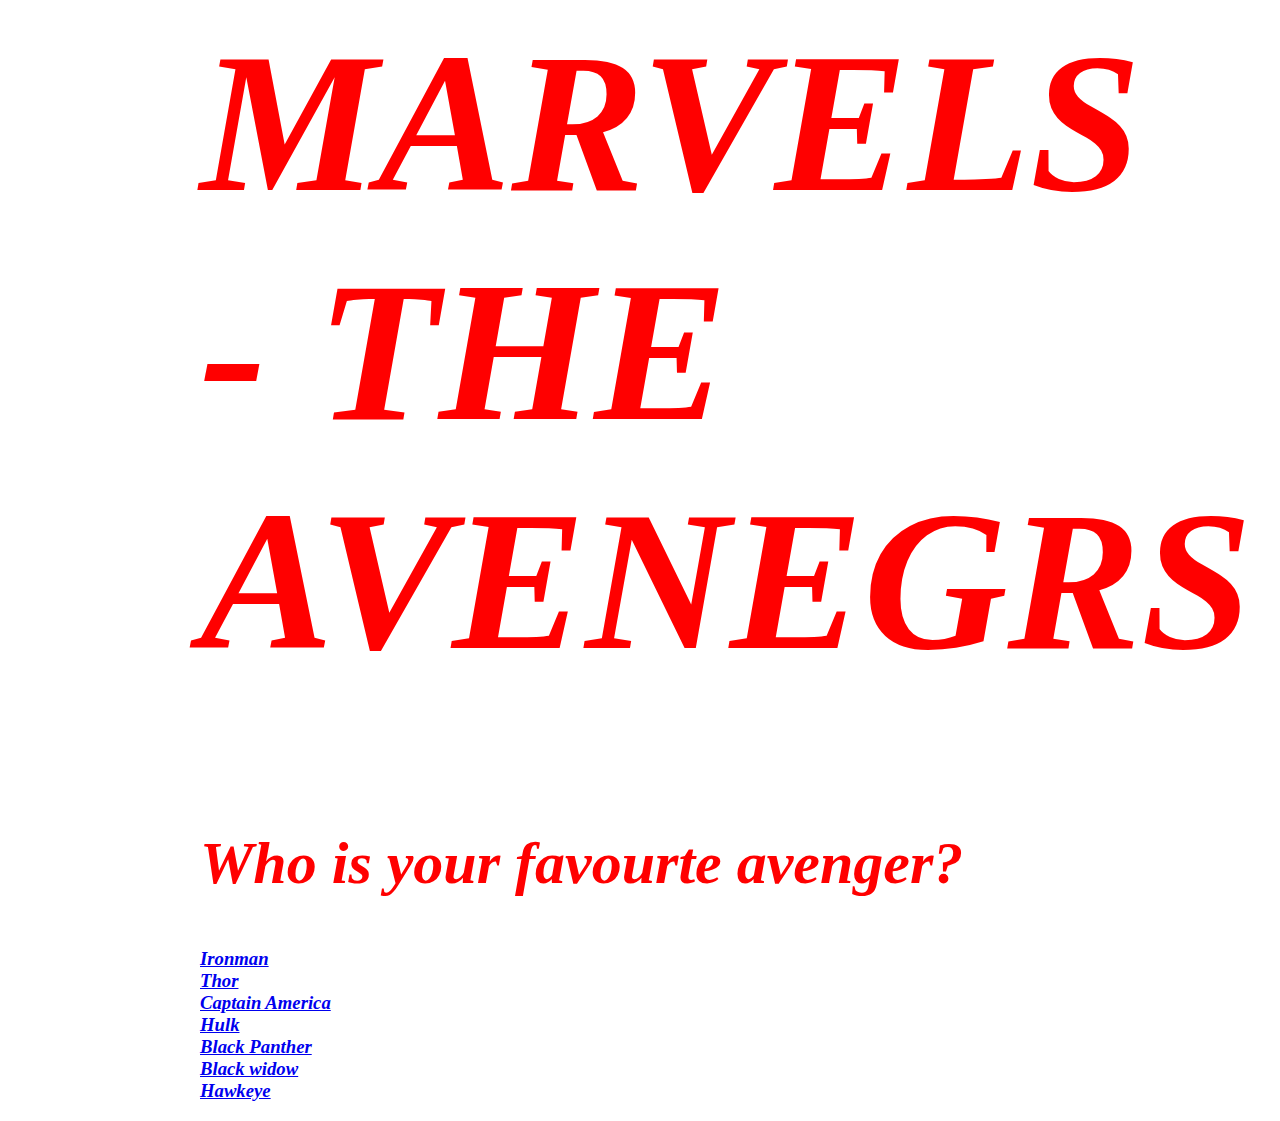
==== index2.html @ 53e37c6c "Add files via upload" ====
</html>
<!DOCTYPE html>
<html>
  <head>
    <meta charset="utf-8">
    <meta name="viewport" content="width=device-width">
    
    <title> MARVELS - THE AVENGERS </title>
    
    <link href="main2.css" rel="stylesheet" type="text/css" />
  </head>
    
    <body> 
        <h1><b><i>MARVELS - THE AVENEGRS</i></b></h1>
        <h2>Who is your favourte avenger?</h2>
        <h3><a href="index4.html"<a>Ironman<br>Thor<br>Captain America<br>Hulk<br>Black Panther<br>Black widow<br>Hawkeye</a></h3>
    
    </body>
---- main2.css ----
body {
    color: red ;
    font-style: italic ;
    margin-left: 200px;
}
h1 {
    background-image: url(https://specials-images.forbesimg.com/imageserve/5cc0c243a7ea436c70f3ba2f/960x0.jpg?fit=scale);
    font-size: 200px;
    margin-right:400px;
}
h2 {
    font-family:cursive;
    font-size: 60;
}
h3 {
    background-color: white
}
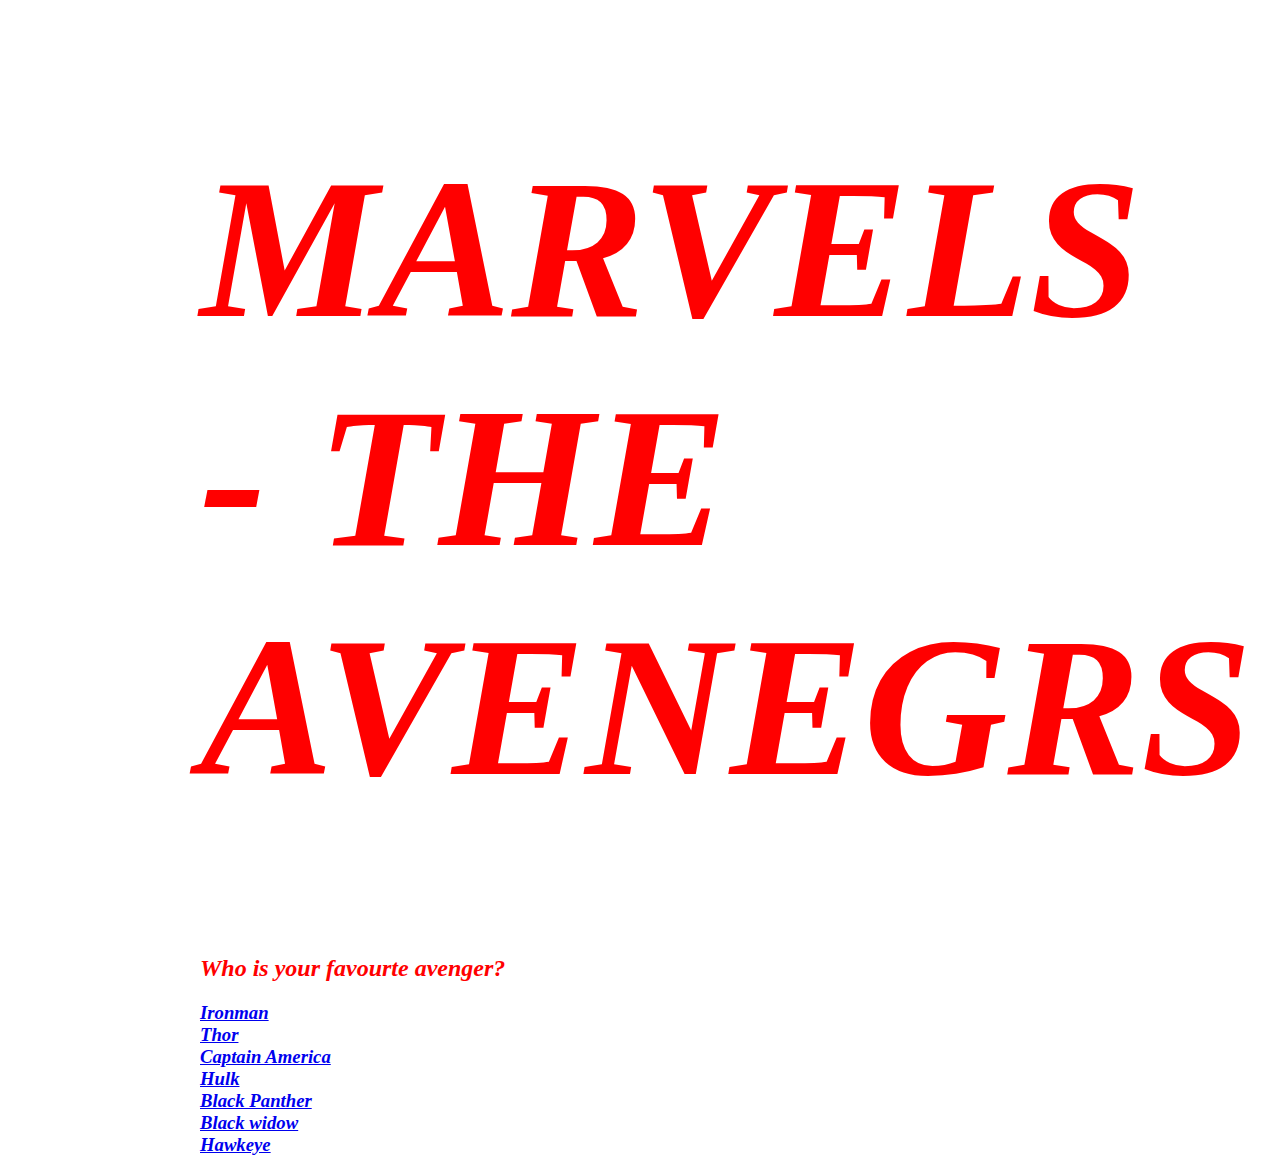
==== commit 848af9bf: "Update index2.html" ====
--- a/index2.html
+++ b/index2.html
@@ -1,4 +1,4 @@
-</html>
+
 <!DOCTYPE html>
 <html>
   <head>
@@ -15,4 +15,5 @@
         <h2>Who is your favourte avenger?</h2>
         <h3><a href="index4.html"<a>Ironman<br>Thor<br>Captain America<br>Hulk<br>Black Panther<br>Black widow<br>Hawkeye</a></h3>
     
-    </body>+    </body>
+</html>
